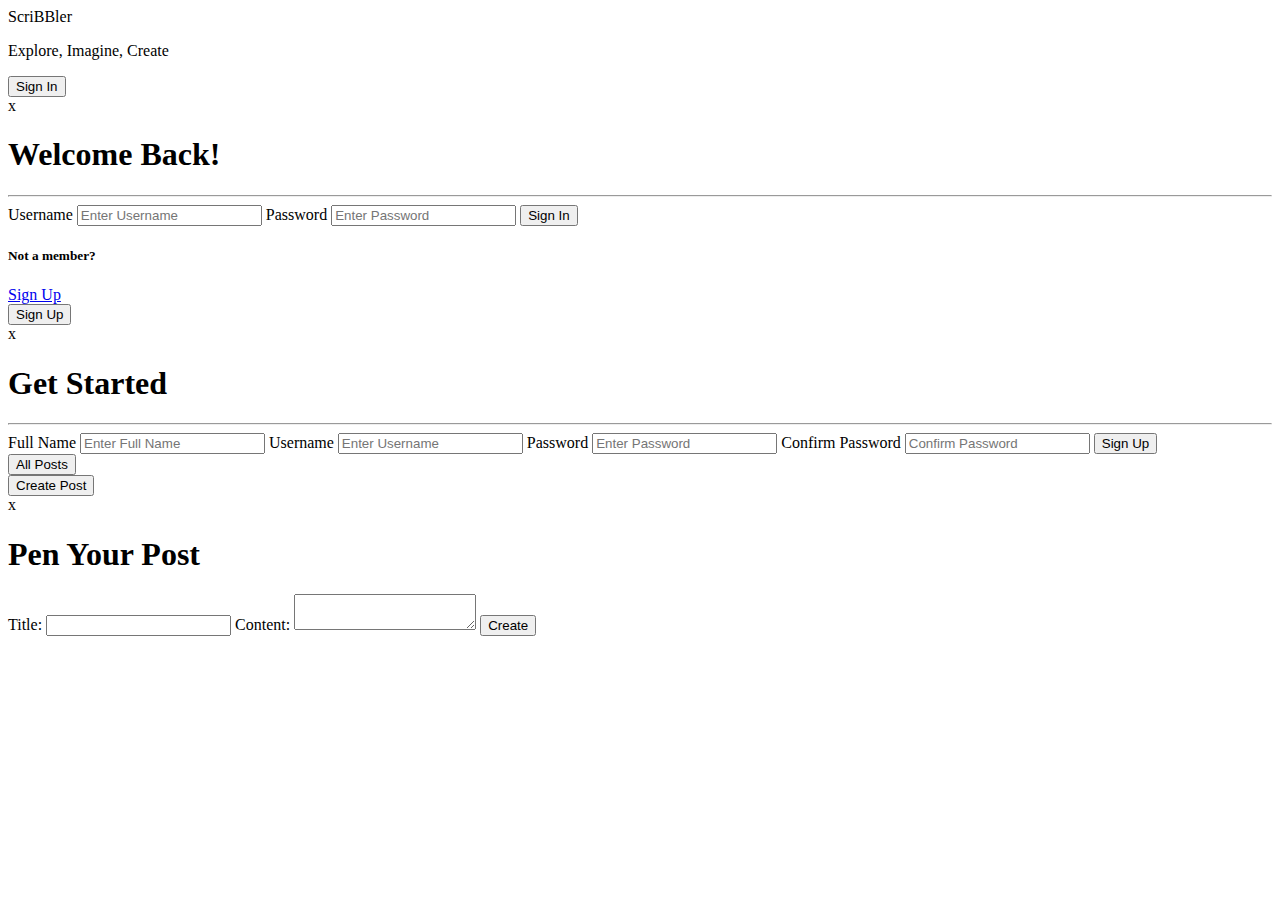
==== index.html @ 47a65e94 "Update index.html" ====
<!DOCTYPE html>
<html>

    <head>
      <link rel='stylesheet' href='CSS\font.css'>
      <link rel='stylesheet' href='CSS\header.css'>
      <link rel='stylesheet' href='CSS\index.css'>

        <title>Scribbler WebSite</title>
    </head>

    <body>

        <div class="header">
        <div class="title"> <a id="Title" class="logo">ScriBBler</a>
            <p class="tagline">Explore, Imagine, Create</p>
        </div>


        <div class="Buttons">
          <div><button class="Signin_Buttons" id="signIn">Sign In</button>
              <div id="myModal" class="modal">
                  <div class="modal-content">
                      <span class="close">x</span>
                      <div class="welcomeBack-form">
                          <form class="form">
                              <h1 class="Heading">Welcome Back!</h1>
                              <hr>
                              <label class="labelText">Username</label>
                              <input type="text" placeholder="Enter Username" required>
                              <label id="password1">Password</label>
                              <input type="password" placeholder="Enter Password" required>
                              <button class="Submit_Button">Sign In</button>
                              <div class="login-form">
                                  <h5 class="login-h5">Not a member?</h5><span><a class="signup-link" href="#">Sign Up</a></span>
                              </div>
                          </form>
                      </div>
                  </div>
              </div>
          </div>


          <div><button class="Signin_Buttons" id="signUp">Sign Up</button>
              <div id="myModal1" class="modal">
                  <div class="modal-content">
                      <span class="close">x</span>
                      <div class="getStarted-form">
                          <form class="form" id="form">
                              <h1 class="Heading">Get Started</h1>
                              <hr>
                              <label class="labelText">Full Name</label>
                              <input type="text" placeholder="Enter Full Name" required>
                              <label class="labelText">Username</label>
                              <input type="text" placeholder="Enter Username" required>
                              <label id="password" class="labelText">Password</label>
                              <input type="password" placeholder="Enter Password" required>
                              <label class="labelText" id="confirm-password">Confirm Password</label>
                              <input type="password" placeholder="Confirm Password" required>
                              <button class="Submit_Button">Sign Up</button>
                          </form>
                      </div>
                  </div>
              </div>
          </div>
        </div>
    </div>


    <div class="Button_Post">
        <div><button class="Post_Button" id="All_button">All Posts</button></div>
        <div><button class="Post_Button" id="Create_Button">Create Post</button>
            <div id="myModal-create" class="modal">
                <div class="modal-contentPost">
                    <span class="close">x</span>
                    <div class="create-form">
                        <form class="form">
                            <h1 class="Heading">Pen Your Post</h1>
                            <label class="Text_label">Title:</label>
                            <input type="text" class="inputTitle">
                            <label class="Text_label">Content:</label>
                            <textarea class="text-area"></textarea>
                            <button class="modal-Create">Create</button>
                        </form>
                    </div>
                </div>
            </div>
        </div>
    </div>

    <script src="Js\header.js"></script>
    <script src="Js\index.js"></script>
</body>
</html>
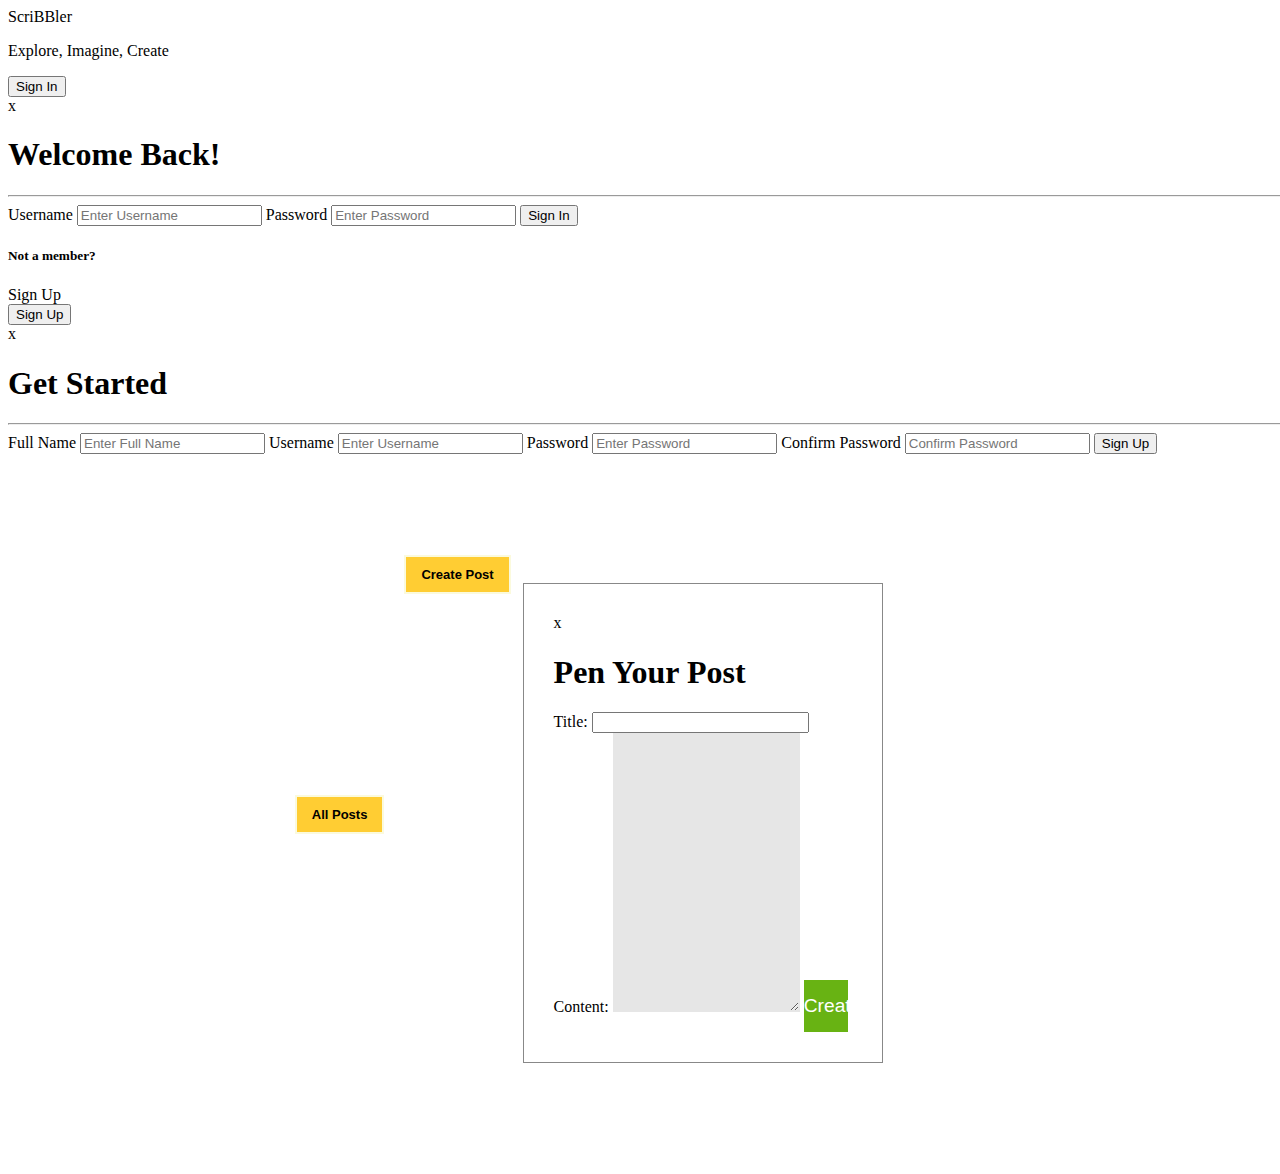
==== commit dfc95560: "Update index.html" ====
--- a/index.html
+++ b/index.html
@@ -68,7 +68,7 @@
 
 
     <div class="Button_Post">
-        <div><button class="Post_Button" id="All_button">All Posts</button></div>
+        <div><button class="Post_Button" id="All_button"><a href="html\bloglist.html" target="_blank">All Posts</a></button></div>
         <div><button class="Post_Button" id="Create_Button">Create Post</button>
             <div id="myModal-create" class="modal">
                 <div class="modal-contentPost">
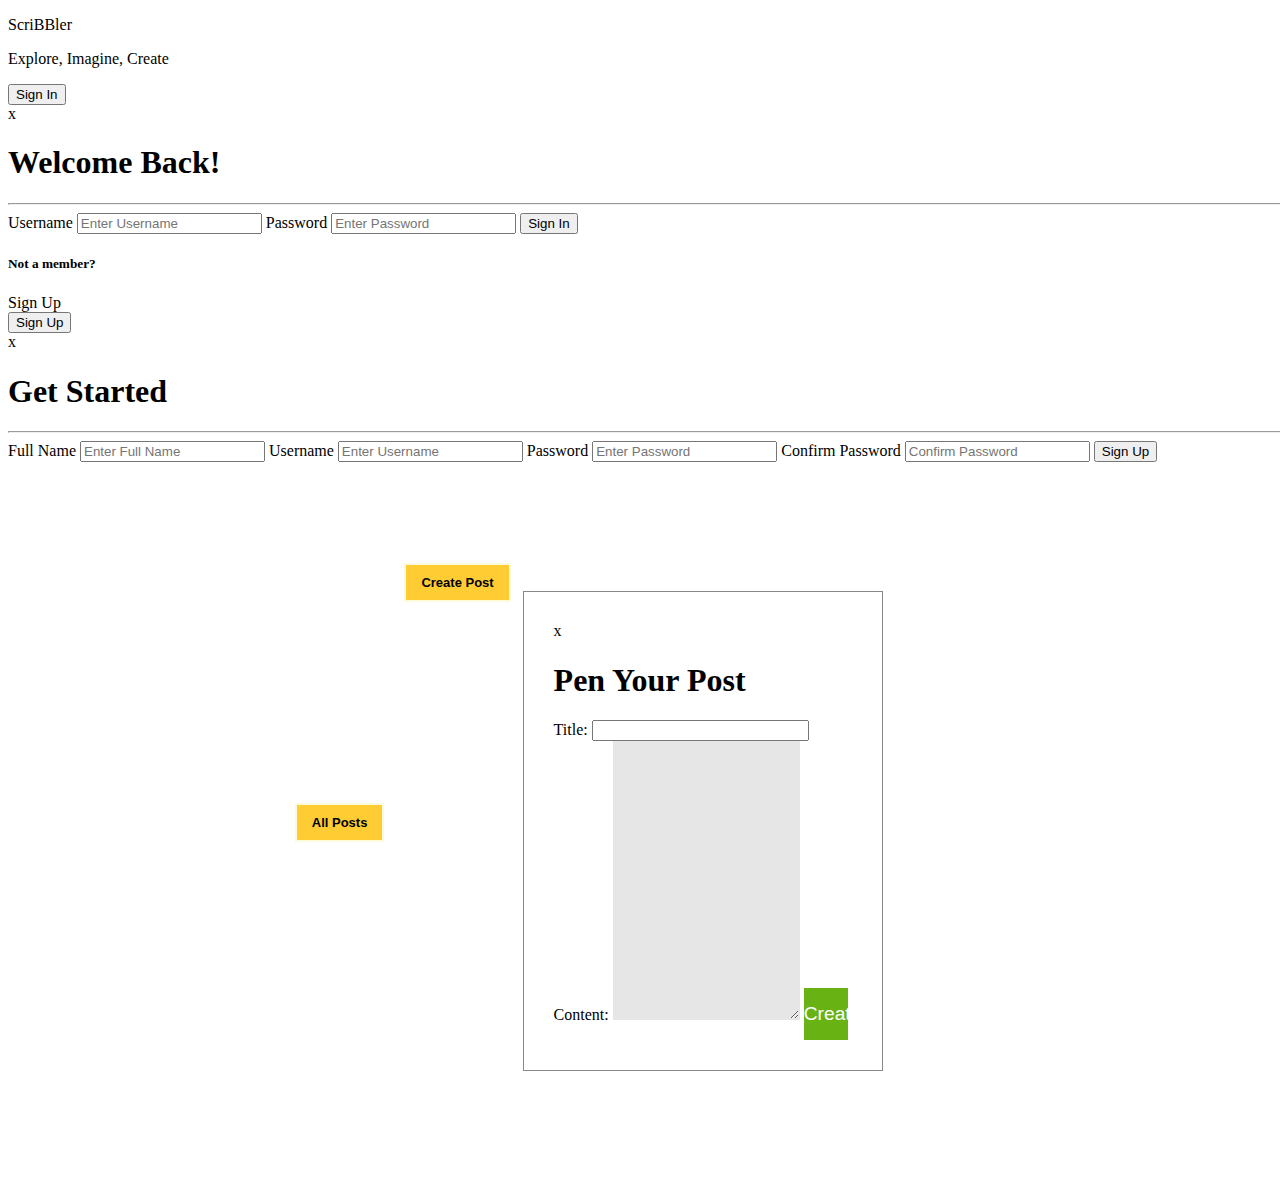
==== commit a53e7d78: "Final commit of Home Page" ====
--- a/index.html
+++ b/index.html
@@ -2,9 +2,9 @@
 <html>
 
     <head>
-      <link rel='stylesheet' href='CSS\font.css'>
-      <link rel='stylesheet' href='CSS\header.css'>
-      <link rel='stylesheet' href='CSS\index.css'>
+      <link rel='stylesheet' href='..\CSS\font.css'>
+      <link rel='stylesheet' href='..\CSS\header.css'>
+      <link rel='stylesheet' href='..\CSS\index.css'>
 
         <title>Scribbler WebSite</title>
     </head>
@@ -12,7 +12,7 @@
     <body>
 
         <div class="header">
-        <div class="title"> <a id="Title" class="logo">ScriBBler</a>
+        <div class="title"> <p id="Title" class="logo">ScriBBler</p>
             <p class="tagline">Explore, Imagine, Create</p>
         </div>
 
@@ -68,7 +68,7 @@
 
 
     <div class="Button_Post">
-        <div><button class="Post_Button" id="All_button"><a href="html\bloglist.html" target="_blank">All Posts</a></button></div>
+        <div><a href="..\html\bloglist.html" target="_blank"><button class="Post_Button" id="All_button">All Posts</button></a></div>
         <div><button class="Post_Button" id="Create_Button">Create Post</button>
             <div id="myModal-create" class="modal">
                 <div class="modal-contentPost">
@@ -88,7 +88,7 @@
         </div>
     </div>
 
-    <script src="Js\header.js"></script>
-    <script src="Js\index.js"></script>
+    <script src="..\Js\header.js"></script>
+    <script src="..\Js\index.js"></script>
 </body>
 </html>
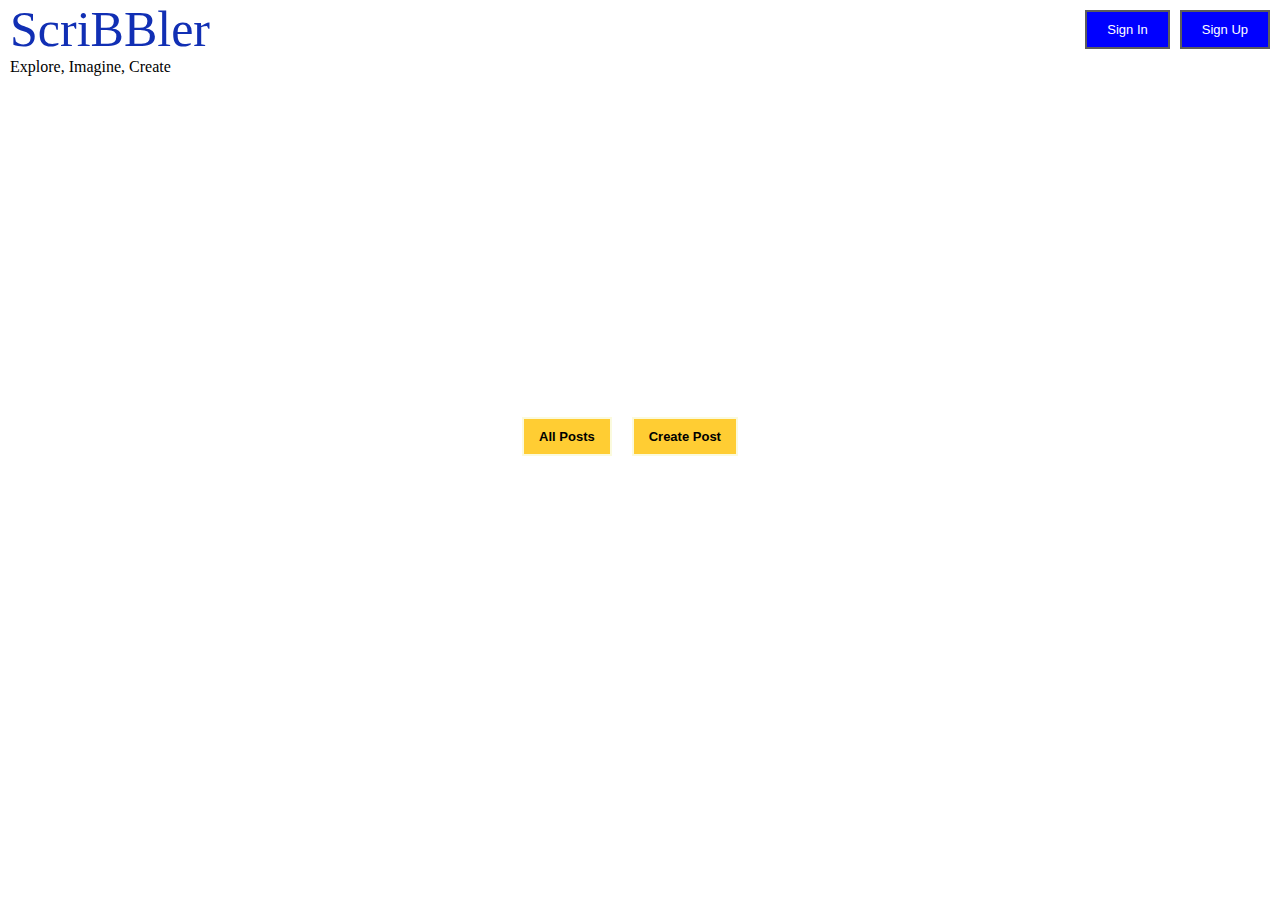
==== commit c1798041: "Update index.html" ====
--- a/index.html
+++ b/index.html
@@ -2,9 +2,9 @@
 <html>
 
     <head>
-      <link rel='stylesheet' href='..\CSS\font.css'>
-      <link rel='stylesheet' href='..\CSS\header.css'>
-      <link rel='stylesheet' href='..\CSS\index.css'>
+      <link rel='stylesheet' href='.\CSS\font.css'>
+      <link rel='stylesheet' href='.\CSS\header.css'>
+      <link rel='stylesheet' href='.\CSS\index.css'>
 
         <title>Scribbler WebSite</title>
     </head>
